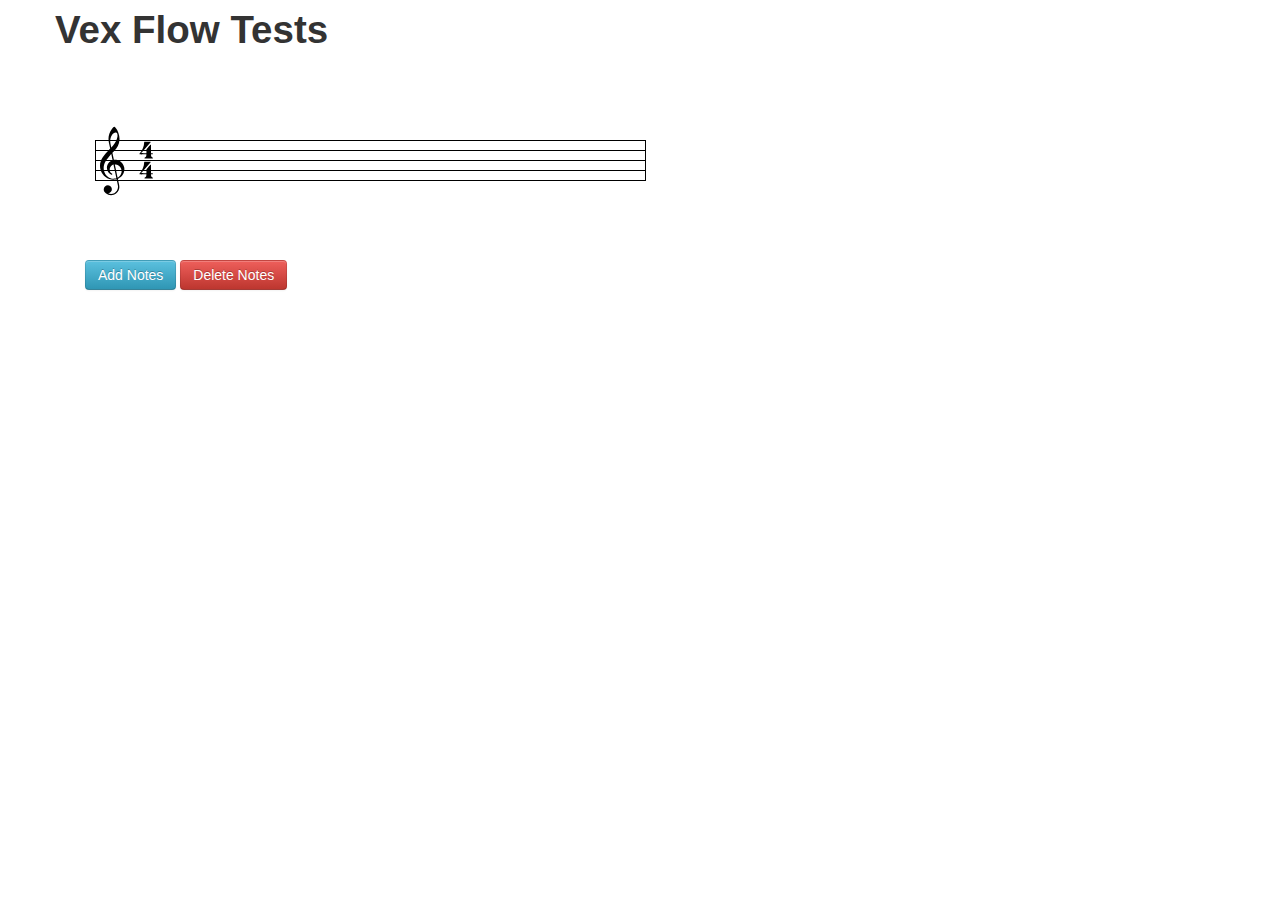
==== index.html @ c4ad3edb "First Steps" ====
<html>
<head>
  <meta charset="utf-8">
  <title>Teste VexFlow</title>
  <meta name="viewport" content="width=device-width, initial-scale=1.0">
  <meta name="description" content="">
  <meta name="author" content="">

  <!-- Le styles -->
  <link href="assets/css/bootstrap.min.css" rel="stylesheet">
  <link href="assets/css/bootstrap-responsive.min.css" rel="stylesheet">
  <link href="assets/css/application.css" rel="stylesheet">
</head>
<body>

  <div class="container">
    <h1>Vex Flow Tests</h1>
      <div id="dvCanvas" class="span12">
        <canvas id="cvPartiture" id="canvas" width="700" height="200" style="position: absolute; z-index: 0"></canvas>
        <canvas id="cvPlaceholder" width="700" height="200" style="position: absolute; z-index: 1"></canvas>
      </div>
      <div class="span12">
        <button class="btn btn-info" id="addNotes">Add Notes</button>
        <button class="btn btn-danger" id="delNotes">Delete Notes</button>
      </div>
  </div>

  <!-- Le Scripts -->
  <script src="assets/js/jquery.min.js" type="text/javascript"></script>
  <script src="assets/js/raphael.min.js" type="text/javascript"></script>
  <script src="assets/js/vexflow.min.js" type="text/javascript"></script>
  <script src="assets/js/app_editor.js" type="text/javascript"></script>
  <script src="assets/js/application.js" type="text/javascript"></script>

</body>
</html>
---- assets/css/application.css ----
#dvCanvas {
	width: 700px;
	height: 200px;
}
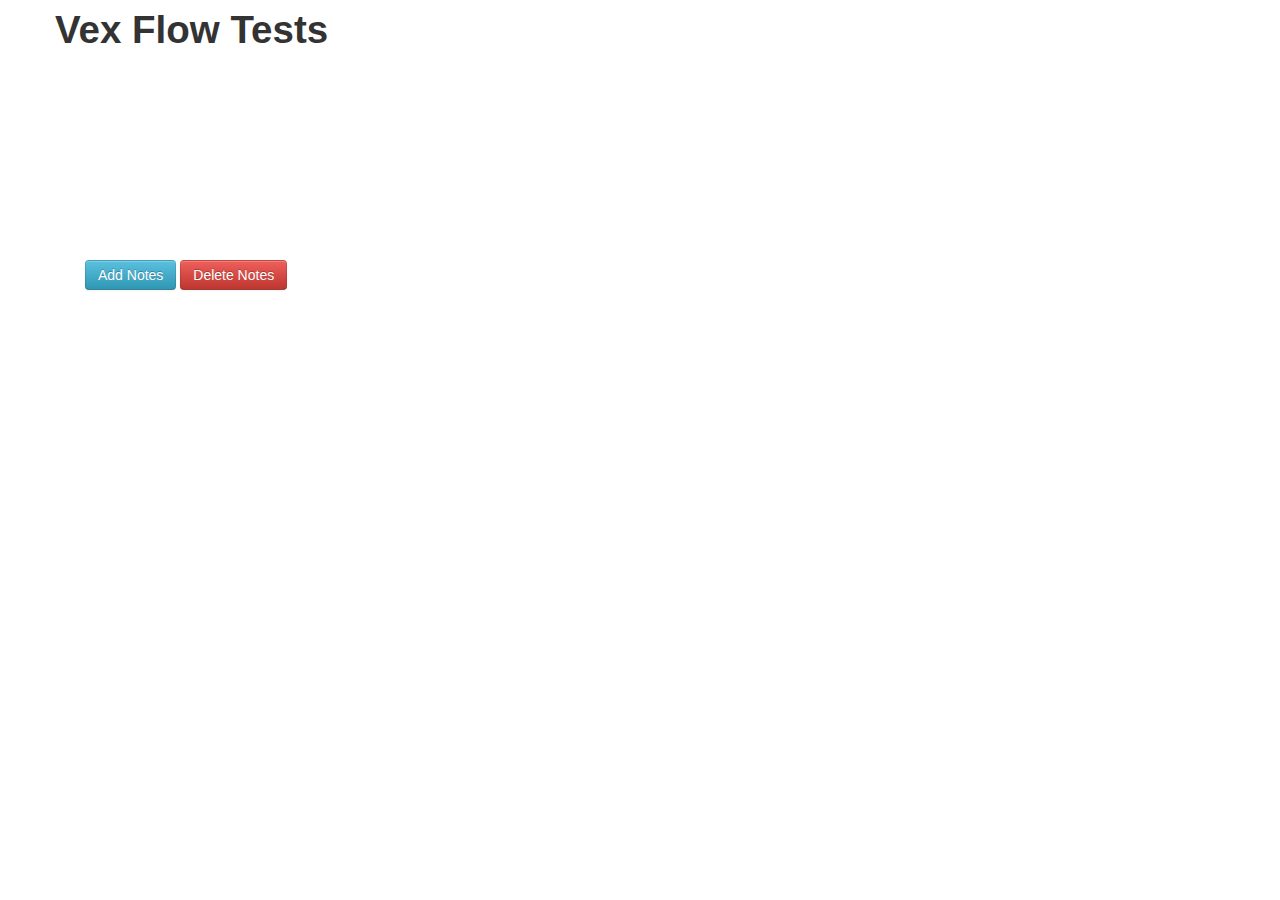
==== commit b6e96c38: "trying to implements our own library" ====
--- a/index.html
+++ b/index.html
@@ -30,7 +30,11 @@
   <script src="assets/js/raphael.min.js" type="text/javascript"></script>
   <script src="assets/js/vexflow.min.js" type="text/javascript"></script>
   <script src="assets/js/app_editor.js" type="text/javascript"></script>
-  <script src="assets/js/application.js" type="text/javascript"></script>
+  <script src="assets/js/underscore-min.js" type="text/javascript"></script>
+  <!-- <script src="assets/js/application.js" type="text/javascript"></script>-->
+  <script src="assets/js/stage/part.js" type="text/javascript"></script>
+  <script src="assets/js/stage/stage.js" type="text/javascript"></script>
+  <script src="assets/js/editor.js" type="text/javascript"></script>
 
 </body>
 </html>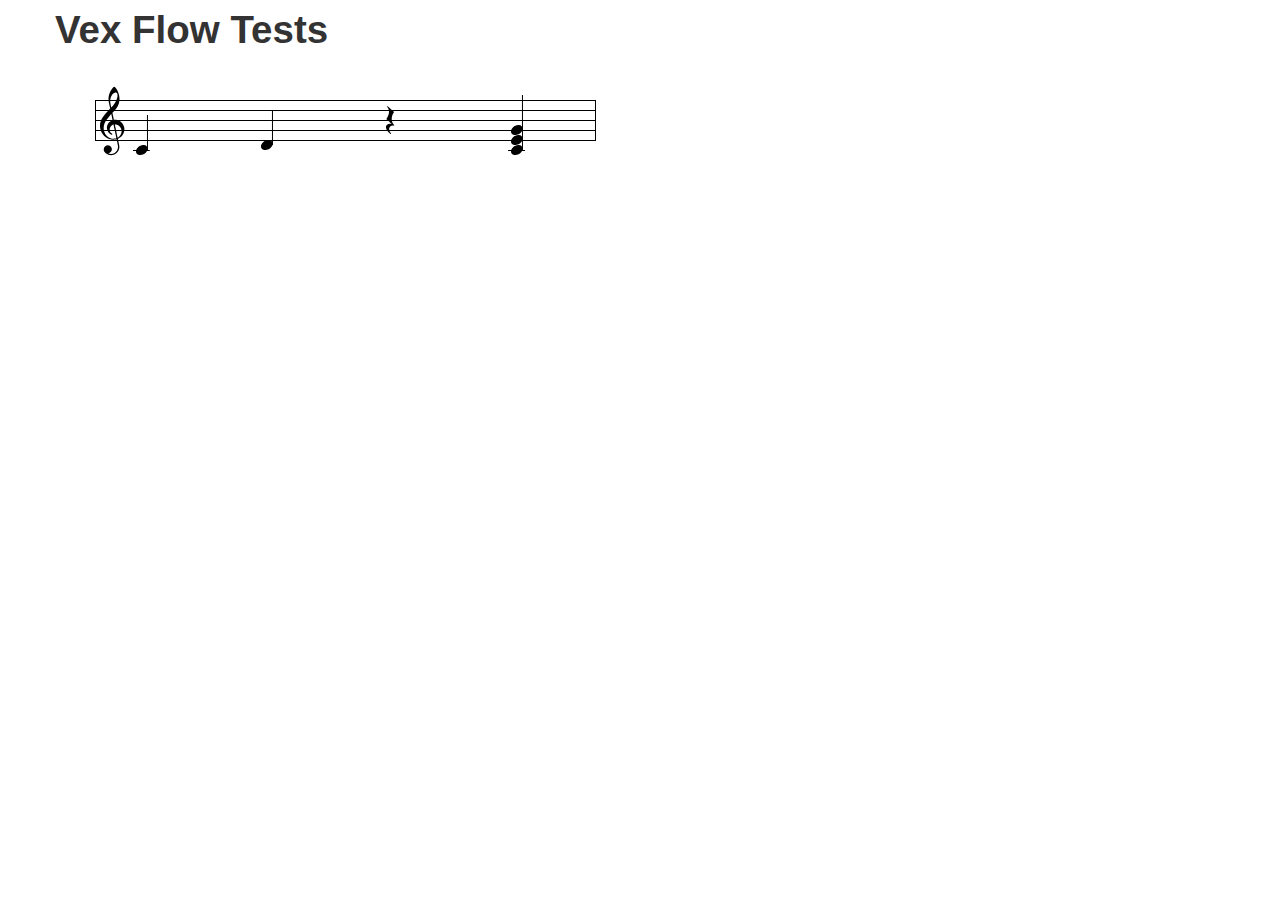
==== commit 34912ef5: "Brincando" ====
--- a/index.html
+++ b/index.html
@@ -1,3 +1,4 @@
+<!DOCTYPE html>
 <html>
 <head>
   <meta charset="utf-8">
@@ -20,8 +21,8 @@
         <canvas id="cvPlaceholder" width="700" height="200" style="position: absolute; z-index: 1"></canvas>
       </div>
       <div class="span12">
-        <button class="btn btn-info" id="addNotes">Add Notes</button>
-        <button class="btn btn-danger" id="delNotes">Delete Notes</button>
+        <!-- <button class="btn btn-info" id="addNotes">Add Notes</button>
+        <button class="btn btn-danger" id="delNotes">Delete Notes</button> -->
       </div>
   </div>
 
@@ -31,10 +32,64 @@
   <script src="assets/js/vexflow.min.js" type="text/javascript"></script>
   <script src="assets/js/app_editor.js" type="text/javascript"></script>
   <script src="assets/js/underscore-min.js" type="text/javascript"></script>
-  <!-- <script src="assets/js/application.js" type="text/javascript"></script>-->
+  <!-- <script src="assets/js/application.js" type="text/javascript"></script>
   <script src="assets/js/stage/part.js" type="text/javascript"></script>
   <script src="assets/js/stage/stage.js" type="text/javascript"></script>
-  <script src="assets/js/editor.js" type="text/javascript"></script>
+  <script src="assets/js/editor.js" type="text/javascript"></script> -->
+
+  <script src="assets/js/stage/stage.js" type="text/javascript"></script>
+
+  <script type="text/javascript">
+    $(document).ready(function(e){
+        var cvPartiture = $("#cvPartiture")[0];
+        var cvPlaceholder = $("#cvPlaceholder");
+
+        var stage = new Music.Stage().setRendererCanvas(cvPartiture);
+        var context = stage.renderer.getContext();
+
+        var stave = new Music.Stave(10, 0, 500).stave;
+        stave.addClef("treble").setContext(context).draw();
+
+        // Create the notes
+        var notes = [
+          // A quarter-note C.
+          new Vex.Flow.StaveNote({ keys: ["c/4"], duration: "q" }),
+
+          // A quarter-note D.
+          new Vex.Flow.StaveNote({ keys: ["d/4"], duration: "q" }),
+
+          // A quarter-note rest. Note that the key (b/4) specifies the vertical
+          // position of the rest.
+          new Vex.Flow.StaveNote({ keys: ["b/4"], duration: "qr" }),
+
+          // A C-Major chord.
+          new Vex.Flow.StaveNote({ keys: ["c/4", "e/4", "g/4"], duration: "q" })
+        ];
+
+        // Create a voice in 4/4
+        var voice = new Vex.Flow.Voice({
+          num_beats: 4,
+          beat_value: 4,
+          resolution: Vex.Flow.RESOLUTION
+        });
+
+        // Add notes to voice
+        voice.addTickables(notes);
+
+        // Format and justify the notes to 500 pixels
+        var formatter = new Vex.Flow.Formatter().joinVoices([voice]).format([voice], 500);
+
+        // Render voice
+        voice.draw(context, stave);
+
+        cvPlaceholder.mousemove(function(e){
+            
+            
+            console.log(c);
+        }); 
+
+      });
+  </script>
 
 </body>
 </html>--- a/assets/css/application.css
+++ b/assets/css/application.css
@@ -1,3 +1,6 @@
+body {
+  
+}
 #dvCanvas {
 	width: 700px;
 	height: 200px;
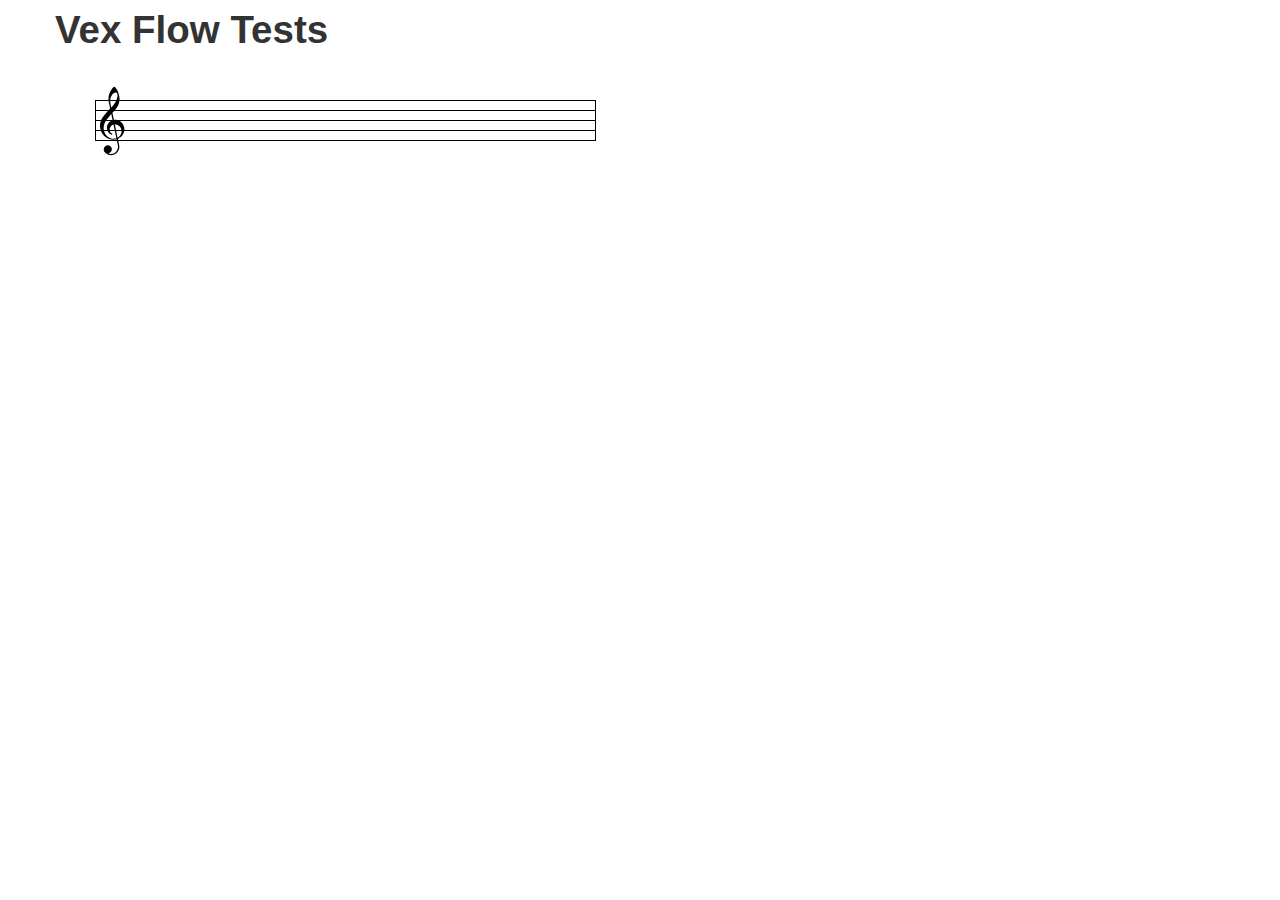
==== commit 1987052e: "Reorganizar ideias" ====
--- a/index.html
+++ b/index.html
@@ -30,7 +30,7 @@
   <script src="assets/js/jquery.min.js" type="text/javascript"></script>
   <script src="assets/js/raphael.min.js" type="text/javascript"></script>
   <script src="assets/js/vexflow.min.js" type="text/javascript"></script>
-  <script src="assets/js/app_editor.js" type="text/javascript"></script>
+  <!-- <script src="assets/js/app_editor.js" type="text/javascript"></script> -->
   <script src="assets/js/underscore-min.js" type="text/javascript"></script>
   <!-- <script src="assets/js/application.js" type="text/javascript"></script>
   <script src="assets/js/stage/part.js" type="text/javascript"></script>
@@ -40,56 +40,36 @@
   <script src="assets/js/stage/stage.js" type="text/javascript"></script>
 
   <script type="text/javascript">
+    
+    var cvPartiture = $("#cvPartiture")[0];
+    var cvPlaceholder = $("#cvPlaceholder");
+
     $(document).ready(function(e){
-        var cvPartiture = $("#cvPartiture")[0];
-        var cvPlaceholder = $("#cvPlaceholder");
 
-        var stage = new Music.Stage().setRendererCanvas(cvPartiture);
-        var context = stage.renderer.getContext();
+      var stage = new Music.Stage().setRendererCanvas(cvPartiture);
+      var context = stage.renderer.getContext();
 
-        var stave = new Music.Stave(10, 0, 500).stave;
-        stave.addClef("treble").setContext(context).draw();
+      var stave = new Music.Stave(10, 0, 500).stave;
+      stave.addClef("treble").setContext(context).draw();
 
-        // Create the notes
-        var notes = [
-          // A quarter-note C.
-          new Vex.Flow.StaveNote({ keys: ["c/4"], duration: "q" }),
-
-          // A quarter-note D.
-          new Vex.Flow.StaveNote({ keys: ["d/4"], duration: "q" }),
-
-          // A quarter-note rest. Note that the key (b/4) specifies the vertical
-          // position of the rest.
-          new Vex.Flow.StaveNote({ keys: ["b/4"], duration: "qr" }),
-
-          // A C-Major chord.
-          new Vex.Flow.StaveNote({ keys: ["c/4", "e/4", "g/4"], duration: "q" })
-        ];
-
-        // Create a voice in 4/4
-        var voice = new Vex.Flow.Voice({
-          num_beats: 4,
-          beat_value: 4,
-          resolution: Vex.Flow.RESOLUTION
+      var ctx2 = cvPlaceholder[0].getContext("2d");
+      ctx2.clear = function () {
+          ctx2.clearRect(-5000, 0, 10000, 5000)
+      };
+      cvPlaceholder.mousemove(function (f) {
+        ctx2.clear();
+        
+        var p = new Vex.Flow.Voice({
+            num_beats: 4,
+            beat_value: 4,
+            resolution: Vex.Flow.RESOLUTION
         });
 
-        // Add notes to voice
-        voice.addTickables(notes);
-
-        // Format and justify the notes to 500 pixels
-        var formatter = new Vex.Flow.Formatter().joinVoices([voice]).format([voice], 500);
-
-        // Render voice
-        voice.draw(context, stave);
-
-        cvPlaceholder.mousemove(function(e){
-            
-            
-            console.log(c);
-        }); 
-
+        p.setStrict(false);
+        p.draw(ctx2, stave, "rgba(0, 100, 255, .4)");
       });
-  </script>
+    });
+</script>
 
 </body>
 </html>